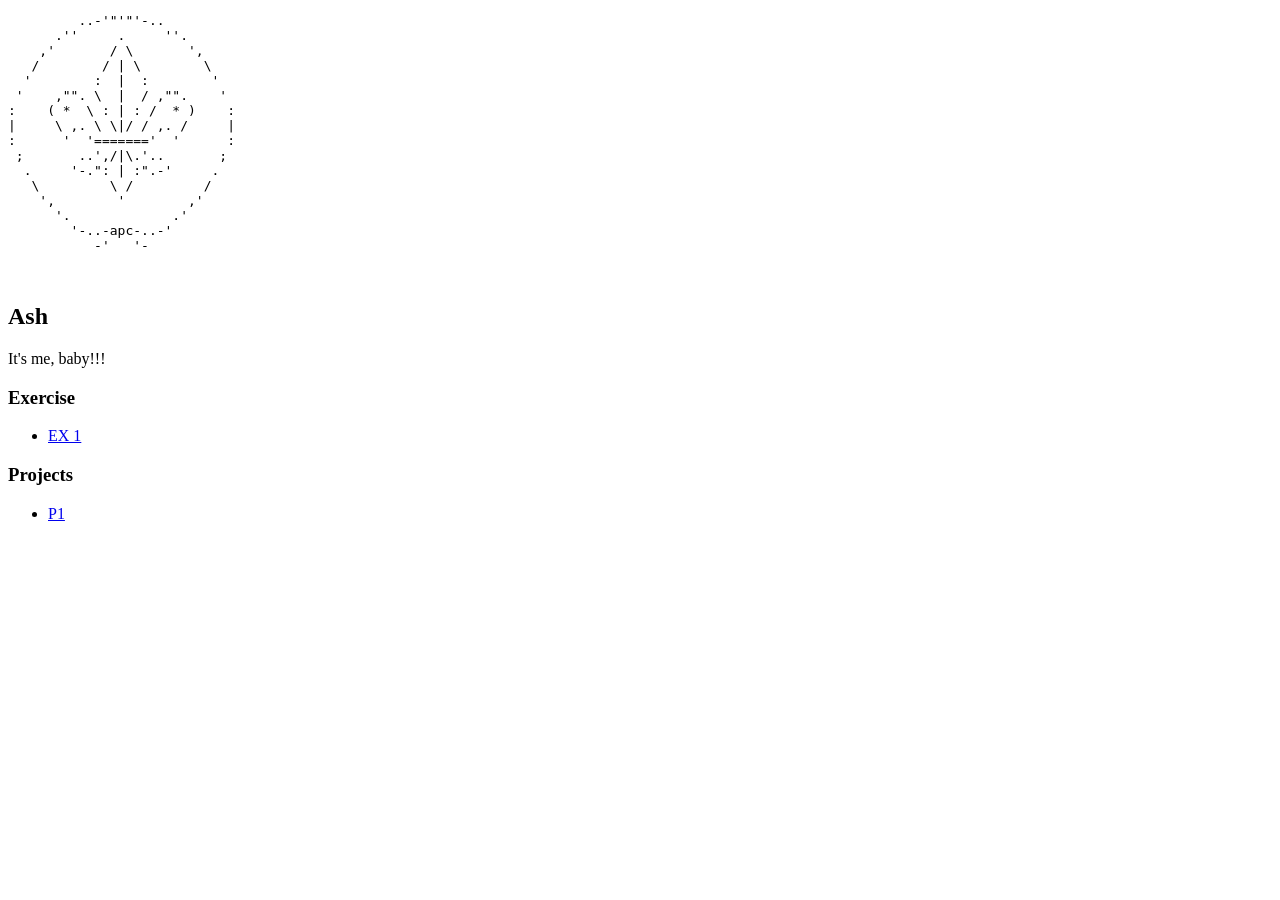
==== docs/index.html @ 9b267f48 "made docs file" ====
<!doctype html>
<html>
  <head>
    <meta charset="utf-8" />
    <title>Ash’s Interactive Site</title>
    <link rel="stylesheet" href="assets/styles.css" />
    <!-- this is where my meta-info lives, but won’t show up on the page itself-->
  </head>
  <body>
    <!-- this is where all my webpage stuff should go-->
    <section id="container">
      <pre>
         ..-'"'"'-..
      .''     .     ''.
    ,'       / \       ',
   /        / | \        \
  '        :  |  :        '
 '    ,"". \  |  / ,"".    '
:    ( *  \ : | : /  * )    :
|     \ ,. \ \|/ / ,. /     |
:      '  '======='  '      :
 ;       ..',/|\.'..       ;
  .     '-.": | :".-'     .
   \         \ /         /
    ',        '        ,'
      '.             .'
        '-..-apc-..-'
           -'   '-

    </pre
      >

      <!-- about me-->
      <h1>Ash</h1>
      <p class="desc">It's me, baby!!!</p>

      <!-- links to my work -->
      <div id="exercises">
        <h3>Exercise</h3>
        <ul>
          <li><a href="#">EX 1</a></li>
        </ul>
      </div>

      <div id="projects">
        <h3>Projects</h3>
        <ul>
          <li><a href="#">P1</a></li>
        </ul>
      </div>
    </section>
  </body>
</html>
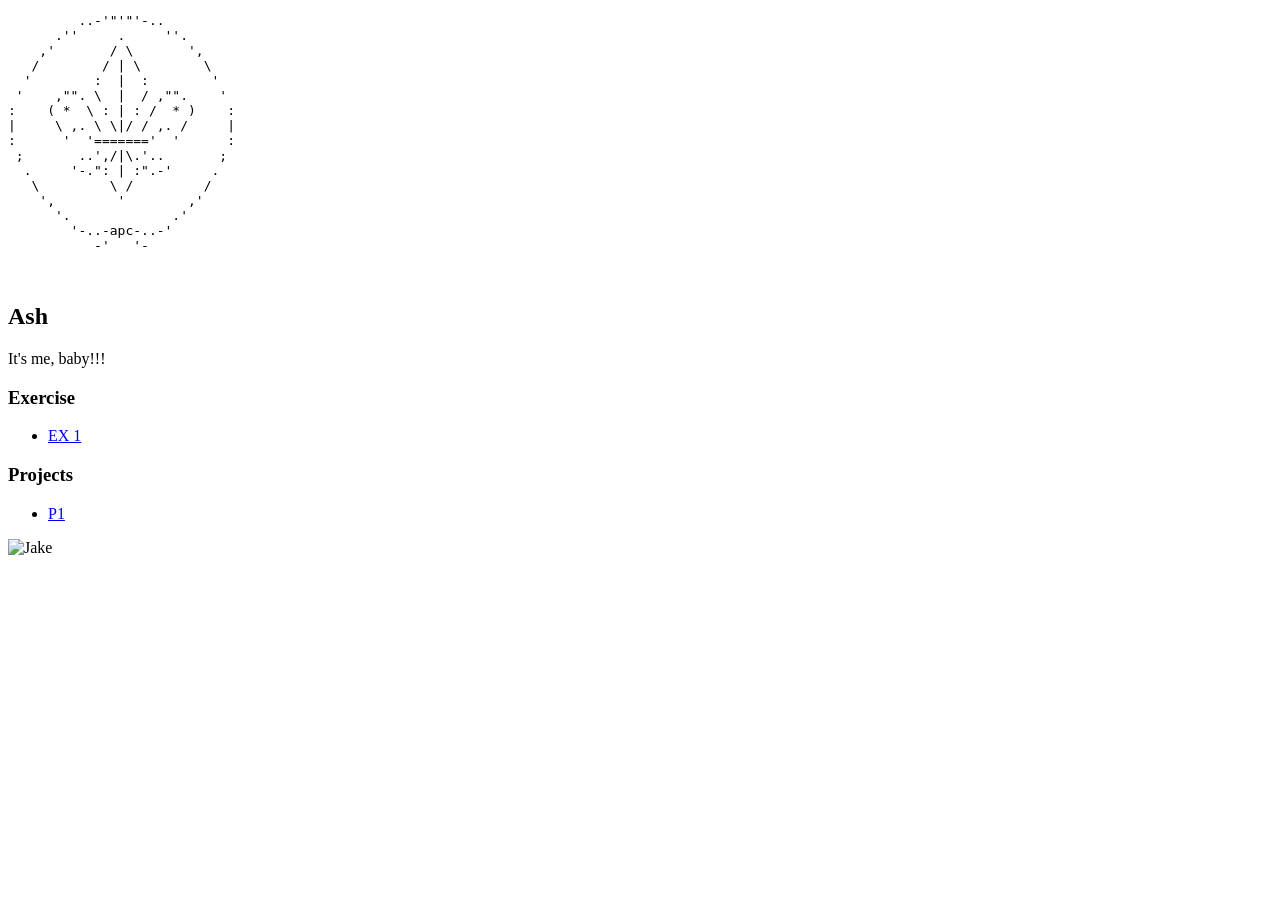
==== commit 346e028c: "updating to have jake image" ====
--- a/docs/index.html
+++ b/docs/index.html
@@ -48,6 +48,10 @@
           <li><a href="#">P1</a></li>
         </ul>
       </div>
+
+      <div id="jakeimage">
+        <img src="images/Statement So Jake.png" alt="Jake" />
+      </div>
     </section>
   </body>
 </html>
